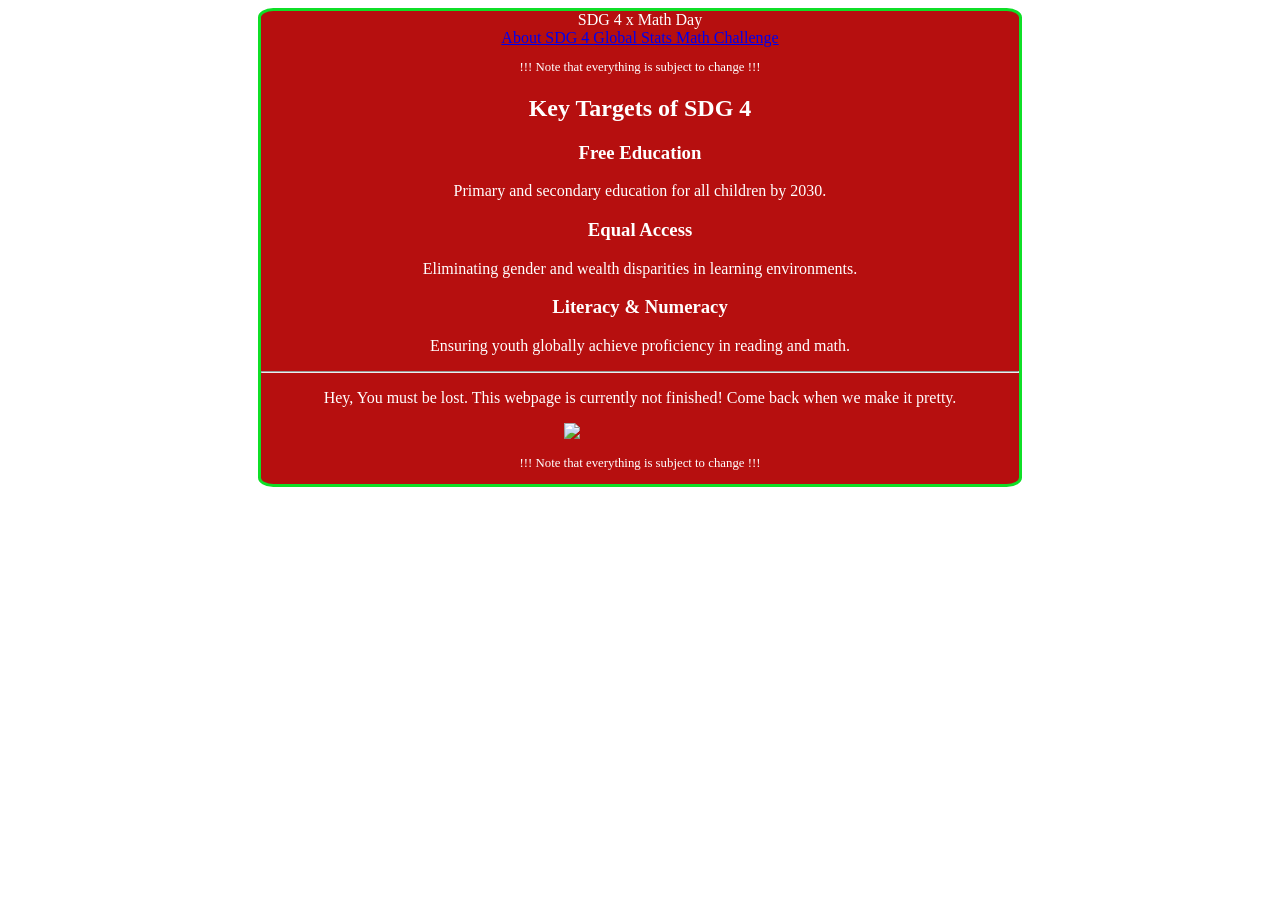
==== Mathday.html @ bc74399e "Add files via upload" ====
<!DOCTYPE html>
<html lang="en">
	<head lang="en">
		<meta charset="UTF-8">
		<meta name="viewport" content="width=device-width, initial-scale=1.0">
		<title> Math Day Webpage! </title>
		<link rel="icon" type="image/x-icon" href="">
		<link rel="stylesheet" href="mathday.css">
	</head>
    <body>
        <div class="content">
        <div class="logo"> SDG 4 x Math Day </div>
        <nav>
            <a href="#about"> About SDG 4 </a>
            <a href="#stats"> Global Stats </a>
            <a href="#quiz"> Math Challenge </a>
        </nav>
        <p style="font-size: 80%;"> !!! Note that everything is subject to change !!! </p>
        <section id="about" class="pillars-section">
            <h2> Key Targets of SDG 4 </h2>
            <div class="grid">
                <div class="card">
                    <h3> Free Education </h3>
                    <p> Primary and secondary education for all children by 2030. </p>
                </div>
                <div class="card">
                    <h3> Equal Access </h3>
                    <p> Eliminating gender and wealth disparities in learning environments. </p>
                </div>
                <div class="card">
                    <h3> Literacy & Numeracy </h3>
                    <p> Ensuring youth globally achieve proficiency in reading and math. </p>
                </div>
                <hr>
                <p> Hey, You must be lost. This webpage is currently not finished! Come back when we make it pretty.</p>
                <img src="https://file.garden/Z_3yi196v1JJTjAw/Math%20Day%20Assets/Work%20in%20Progress%20Drawing.png" class="wipimg">
                <p style="font-size: 80%;"> !!! Note that everything is subject to change !!! </p>
            </div>
    </section>
    </div>
    </body>
</html>
---- mathday.css ----
body {
	background-color: white;
	background-repeat: repeat;
	background-attachment: fixed;
	background-size: 10% 30%;
}

.content {
    text-align: center;
    color: white;
    background-color: #b60f0f;
    min-width: 20%;
    max-width: 60%;
	height: auto;
    margin: auto;
    
    /* Border */
	border-style: solid;
	border-width: 10%;
	border-color: #0fdf27;
	border-radius: 2%;
}

.wipimg {
	min-width: 20%;
	max-width: 50%;
	height: auto;
}
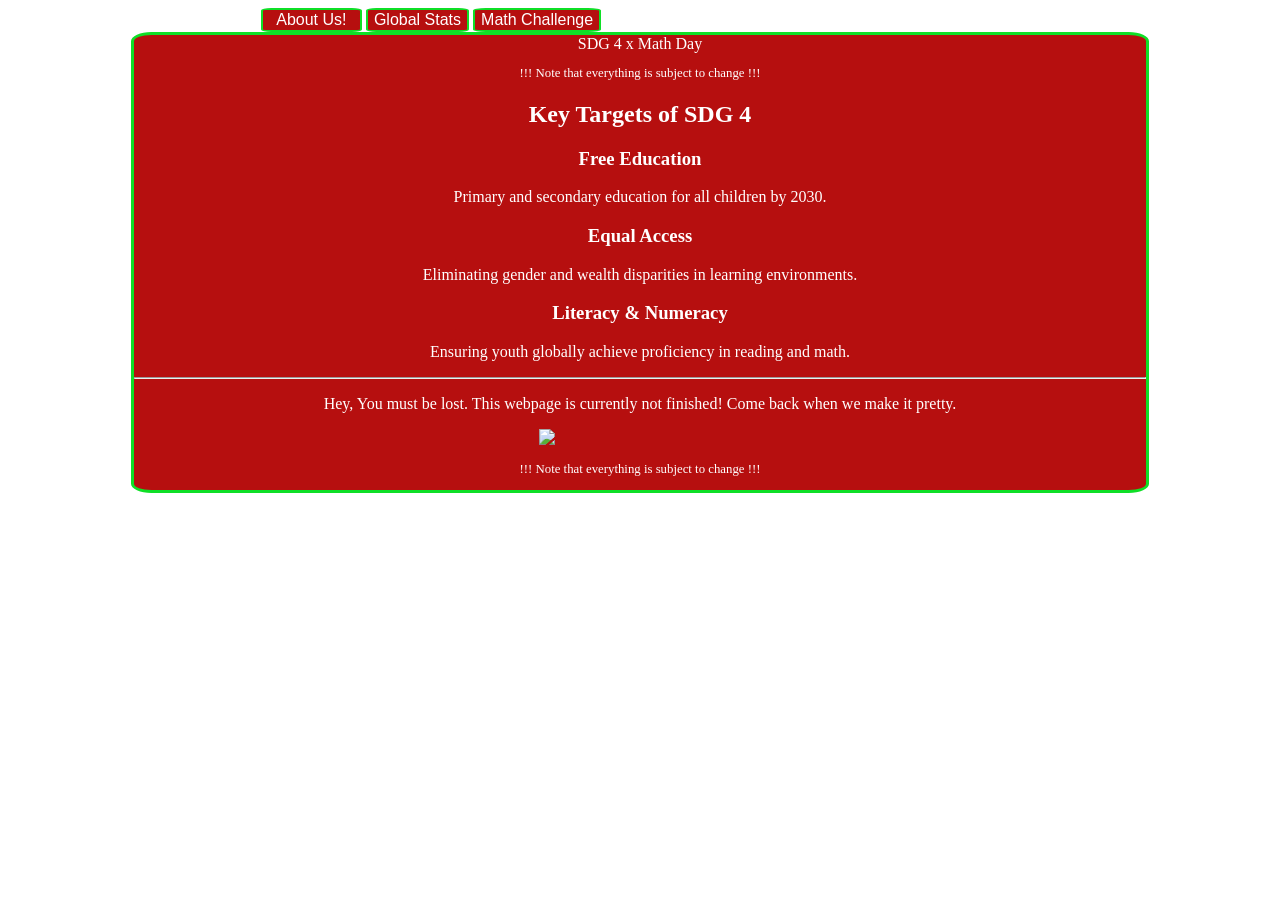
==== commit ebf0d74a: "Add files via upload" ====
--- a/Mathday.html
+++ b/Mathday.html
@@ -1,42 +1,47 @@
 <!DOCTYPE html>
 <html lang="en">
-	<head lang="en">
-		<meta charset="UTF-8">
-		<meta name="viewport" content="width=device-width, initial-scale=1.0">
-		<title> Math Day Webpage! </title>
-		<link rel="icon" type="image/x-icon" href="">
-		<link rel="stylesheet" href="mathday.css">
-	</head>
+    <head lang="en">
+        <meta charset="UTF-8">
+        <meta name="viewport" content="width=device-width, initial-scale=1.0">
+        <title> Math Day Webpage! </title>
+        <link rel="icon" type="image/x-icon" href="">
+        <link rel="stylesheet" href="mathday.css">
+    </head>
     <body>
+        <div class="tab-buttons">
+            <button class="tab" onclick="openTab('about')"> About Us! </button>
+            <button class="tab" onclick="openTab('stats')"> Global Stats </button>
+            <button class="tab" onclick="openTab('quiz')"> Math Challenge </button>
+        </div>
         <div class="content">
-        <div class="logo"> SDG 4 x Math Day </div>
-        <nav>
-            <a href="#about"> About SDG 4 </a>
-            <a href="#stats"> Global Stats </a>
-            <a href="#quiz"> Math Challenge </a>
-        </nav>
-        <p style="font-size: 80%;"> !!! Note that everything is subject to change !!! </p>
-        <section id="about" class="pillars-section">
-            <h2> Key Targets of SDG 4 </h2>
-            <div class="grid">
-                <div class="card">
-                    <h3> Free Education </h3>
-                    <p> Primary and secondary education for all children by 2030. </p>
-                </div>
-                <div class="card">
-                    <h3> Equal Access </h3>
-                    <p> Eliminating gender and wealth disparities in learning environments. </p>
-                </div>
-                <div class="card">
-                    <h3> Literacy & Numeracy </h3>
-                    <p> Ensuring youth globally achieve proficiency in reading and math. </p>
-                </div>
-                <hr>
-                <p> Hey, You must be lost. This webpage is currently not finished! Come back when we make it pretty.</p>
-                <img src="https://file.garden/Z_3yi196v1JJTjAw/Math%20Day%20Assets/Work%20in%20Progress%20Drawing.png" class="wipimg">
-                <p style="font-size: 80%;"> !!! Note that everything is subject to change !!! </p>
+            <div class="logo"> SDG 4 x Math Day </div>
+            <p style="font-size: 80%;"> !!! Note that everything is subject to change !!! </p>
+            <div id="about" class="tab-content">
+                <h2> Key Targets of SDG 4 </h2>
+                <h3> Free Education </h3>
+                <p> Primary and secondary education for all children by 2030. </p>                
+                <h3> Equal Access </h3>
+                <p> Eliminating gender and wealth disparities in learning environments. </p>    
+                <h3> Literacy & Numeracy </h3>
+                <p> Ensuring youth globally achieve proficiency in reading and math. </p>
             </div>
-    </section>
-    </div>
+            <div id="stats" class="tab-content" style="display:none">
+                <h2> Stats </h2>
+            </div>
+            <hr>
+            <p> Hey, You must be lost. This webpage is currently not finished! Come back when we make it pretty.</p>
+            <img src="https://file.garden/Z_3yi196v1JJTjAw/Math%20Day%20Assets/Work%20in%20Progress%20Drawing.png" class="wipimg">
+            <p style="font-size: 80%;"> !!! Note that everything is subject to change !!! </p>
+            <script>
+                function openTab(tabName) {
+                    var i;
+                    var x = document.getElementsByClassName("tab-content");
+                    for (i = 0; i < x.length; i++) {
+                    x[i].style.display = "none";
+                    }
+                    document.getElementById(tabName).style.display = "block";
+                }
+            </script>
+        </div>
     </body>
 </html>
--- a/mathday.css
+++ b/mathday.css
@@ -9,8 +9,8 @@
     text-align: center;
     color: white;
     background-color: #b60f0f;
-    min-width: 20%;
-    max-width: 60%;
+    min-width: 65%;
+    max-width: 80%;
 	height: auto;
     margin: auto;
     
@@ -21,8 +21,29 @@
 	border-radius: 2%;
 }
 
+.tab-buttons {
+	margin-left: 20%;
+}
+
+.tab {
+	font-size: 100%;
+    text-align: center;
+    color: white;
+    background-color: #b60f0f;
+    min-width: 10%;
+    max-width: 20%;
+	height: auto;
+    margin: auto;
+    
+    /* Border */
+	border-style: solid;
+	border-width: 10%;
+	border-color: #0fdf27;
+	border-radius: 10%;
+}
+
 .wipimg {
 	min-width: 20%;
 	max-width: 50%;
 	height: auto;
-}+}
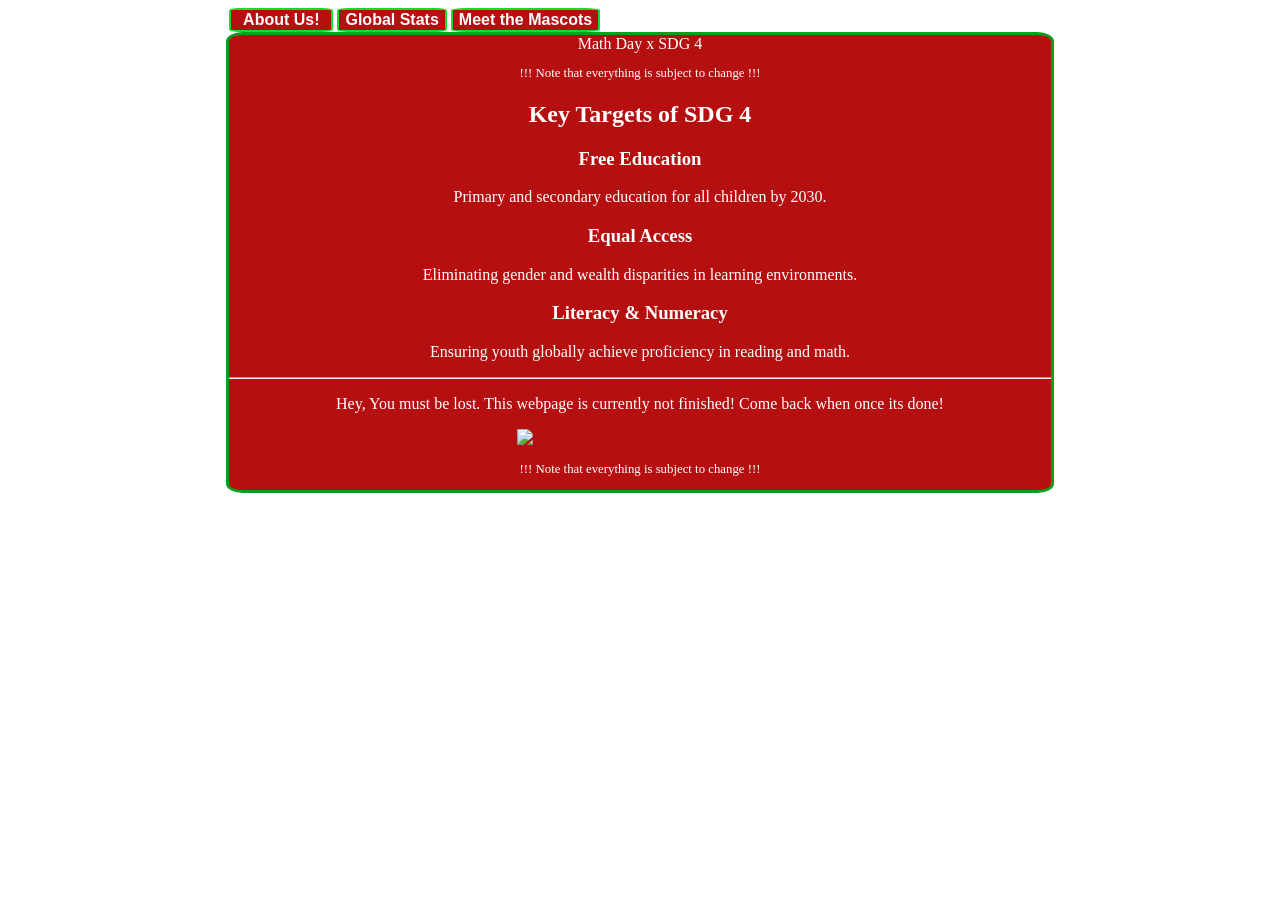
==== commit a73d801f: "Add files via upload" ====
--- a/Mathday.html
+++ b/Mathday.html
@@ -8,14 +8,16 @@
         <link rel="stylesheet" href="mathday.css">
     </head>
     <body>
+        <!-- Button Tabs -->
         <div class="tab-buttons">
-            <button class="tab" onclick="openTab('about')"> About Us! </button>
-            <button class="tab" onclick="openTab('stats')"> Global Stats </button>
-            <button class="tab" onclick="openTab('quiz')"> Math Challenge </button>
+            <button class="tab" onclick="openTab('about')"> <b> About Us! </b> </button>
+            <button class="tab" onclick="openTab('stats')"> <b> Global Stats </b> </button>
+            <button class="tab" onclick="openTab('meet')"> <b> Meet the Mascots </b></button>
         </div>
         <div class="content">
-            <div class="logo"> SDG 4 x Math Day </div>
+            <div class="logo"> Math Day x SDG 4 </div>
             <p style="font-size: 80%;"> !!! Note that everything is subject to change !!! </p>
+            <!-- About Section of Webpage -->
             <div id="about" class="tab-content">
                 <h2> Key Targets of SDG 4 </h2>
                 <h3> Free Education </h3>
@@ -25,13 +27,15 @@
                 <h3> Literacy & Numeracy </h3>
                 <p> Ensuring youth globally achieve proficiency in reading and math. </p>
             </div>
+            <!-- Stat Section of Webpage -->
             <div id="stats" class="tab-content" style="display:none">
                 <h2> Stats </h2>
             </div>
             <hr>
-            <p> Hey, You must be lost. This webpage is currently not finished! Come back when we make it pretty.</p>
+            <p> Hey, You must be lost. This webpage is currently not finished! Come back when once its done! </p>
             <img src="https://file.garden/Z_3yi196v1JJTjAw/Math%20Day%20Assets/Work%20in%20Progress%20Drawing.png" class="wipimg">
             <p style="font-size: 80%;"> !!! Note that everything is subject to change !!! </p>
+            <!-- Code that makes the tabs likeeee work lowkeyyy -->
             <script>
                 function openTab(tabName) {
                     var i;
@@ -43,5 +47,6 @@
                 }
             </script>
         </div>
+        <!-- Ang hirap 😭 ba't manual coding pinili ko wthhhhhh -->
     </body>
 </html>
--- a/mathday.css
+++ b/mathday.css
@@ -1,8 +1,8 @@
 body {
-	background-color: white;
+	background-image: url('https://file.garden/Z_3yi196v1JJTjAw/Math%20Day%20Assets/Background.png');
 	background-repeat: repeat;
 	background-attachment: fixed;
-	background-size: 10% 30%;
+	background-size: 25% auto;
 }
 
 .content {
@@ -10,19 +10,19 @@
     color: white;
     background-color: #b60f0f;
     min-width: 65%;
-    max-width: 80%;
+    max-width: 65%;
 	height: auto;
     margin: auto;
     
     /* Border */
 	border-style: solid;
 	border-width: 10%;
-	border-color: #0fdf27;
+	border-color: #099f1b;
 	border-radius: 2%;
 }
 
 .tab-buttons {
-	margin-left: 20%;
+	margin-left: 17.5%;
 }
 
 .tab {
@@ -43,7 +43,7 @@
 }
 
 .wipimg {
-	min-width: 20%;
+	min-width: 30%;
 	max-width: 50%;
 	height: auto;
-}
+}
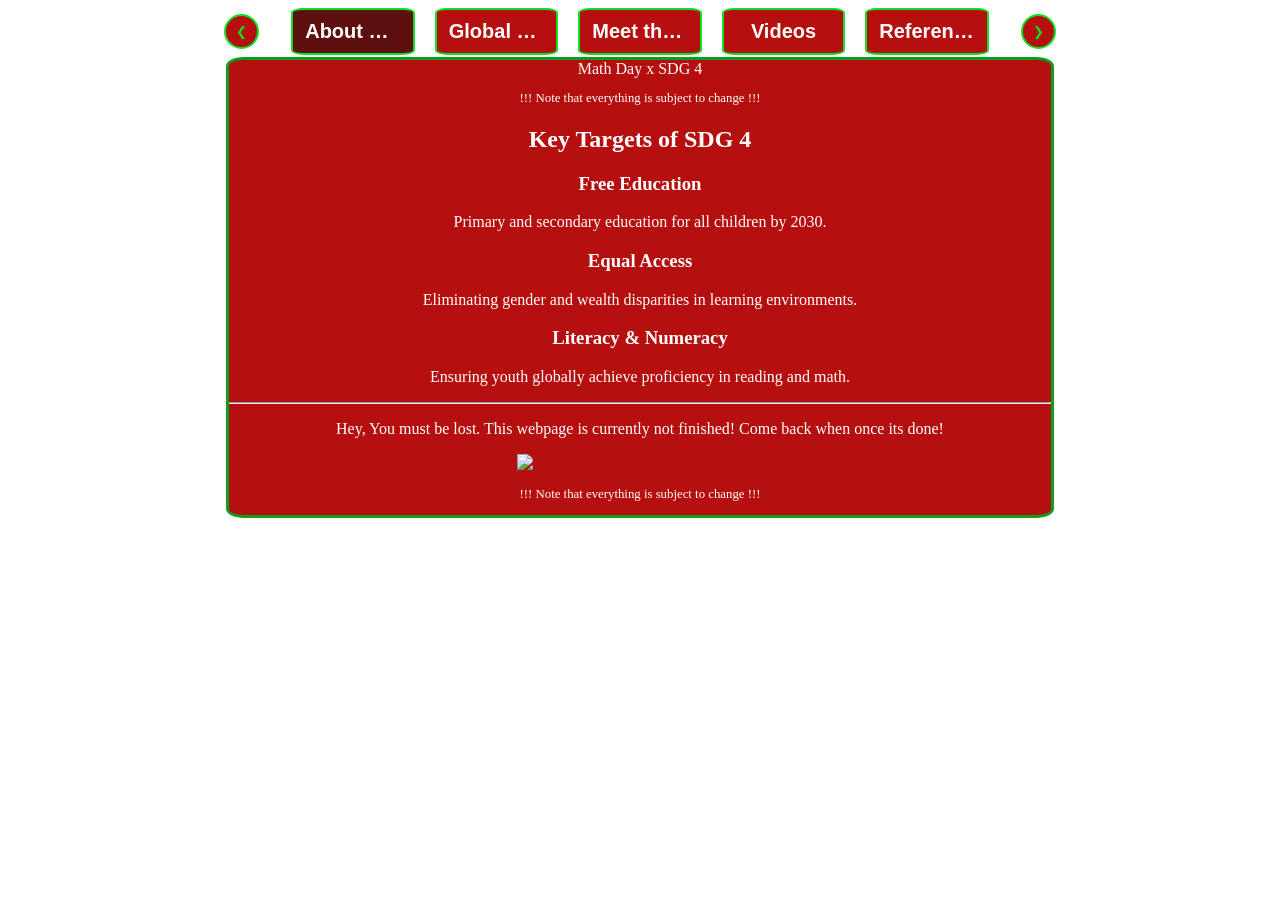
==== commit c76005c0: "Add files via upload" ====
--- a/Mathday.html
+++ b/Mathday.html
@@ -9,16 +9,22 @@
     </head>
     <body>
         <!-- Button Tabs -->
-        <div class="tab-buttons">
-            <button class="tab" onclick="openTab('about')"> <b> About Us! </b> </button>
-            <button class="tab" onclick="openTab('stats')"> <b> Global Stats </b> </button>
-            <button class="tab" onclick="openTab('meet')"> <b> Meet the Mascots </b></button>
+        <div class="nav-container">
+            <div class="tab-buttons">
+                    <button class="scroll-arrow left" onclick="cycleTab(-1)">&#10094;</button>
+                        <button class="tabLink active" onclick="openTab(event, 'about')"> About Us! </button>
+                        <button class="tabLink" onclick="openTab(event, 'stats')"> Global Stats </button>
+                        <button class="tabLink" onclick="openTab(event, 'meet')"> Meet the Mascots </button>
+                        <button class="tabLink" onclick="openTab(event, 'vids')"> Videos </button>
+                        <button class="tabLink" onclick="openTab(event, 'ref')"> References </button>
+                    <button class="scroll-arrow right" onclick="cycleTab(1)">&#10095;</button>
+            </div>
         </div>
         <div class="content">
             <div class="logo"> Math Day x SDG 4 </div>
             <p style="font-size: 80%;"> !!! Note that everything is subject to change !!! </p>
             <!-- About Section of Webpage -->
-            <div id="about" class="tab-content">
+            <div id="about" class="tab-content" style="display: block;">
                 <h2> Key Targets of SDG 4 </h2>
                 <h3> Free Education </h3>
                 <p> Primary and secondary education for all children by 2030. </p>                
@@ -28,22 +34,53 @@
                 <p> Ensuring youth globally achieve proficiency in reading and math. </p>
             </div>
             <!-- Stat Section of Webpage -->
-            <div id="stats" class="tab-content" style="display:none">
-                <h2> Stats </h2>
+            <div id="stats" class="tab-content" style="display: none;">
+                <h2> Global Stats </h2>
+            </div>
+            <!-- Meet section of Webpage -->
+            <div id="meet" class="tab-content" style="display: none;">
+                <h2> Meet the Mascots! </h2>
+            </div>
+            <!-- Videos section of Webpage-->
+            <div id="vids" class="tab-content" style="display: none;">
+                <h2> Videos </h2>
+            </div>
+            <!-- References section of Webpage-->
+            <div id="ref" class="tab-content" style="display: none;">
+                <h2> References </h2>
             </div>
             <hr>
             <p> Hey, You must be lost. This webpage is currently not finished! Come back when once its done! </p>
+            <!-- I'm actually pretty proud of this drawing.. Too bad you won't see it in the final product LMAO -->
             <img src="https://file.garden/Z_3yi196v1JJTjAw/Math%20Day%20Assets/Work%20in%20Progress%20Drawing.png" class="wipimg">
             <p style="font-size: 80%;"> !!! Note that everything is subject to change !!! </p>
-            <!-- Code that makes the tabs likeeee work lowkeyyy -->
+            <!-- THE Javascript section of the best webpage known to mankind -->
             <script>
-                function openTab(tabName) {
-                    var i;
-                    var x = document.getElementsByClassName("tab-content");
+                function openTab(evt, tabName) {
+                    var i, x, tabLinks;
+                    x = document.getElementsByClassName("tab-content");
                     for (i = 0; i < x.length; i++) {
-                    x[i].style.display = "none";
+                        x[i].style.display = "none";
+                    }
+                    tabLinks = document.getElementsByClassName("tabLink");
+                    for (i = 0; i < tabLinks.length; i++) {
+                        tabLinks[i].className = tabLinks[i].className.replace(" active", "");
                     }
                     document.getElementById(tabName).style.display = "block";
+                    evt.currentTarget.className += " active";
+                }
+
+                function cycleTab(direction) {
+                    var tabs = Array.from(document.getElementsByClassName("tabLink"));
+                    var activeIndex = tabs.findIndex(tab => tab.classList.contains("active"));
+                    var nextIndex = activeIndex + direction;
+                    if (nextIndex >= tabs.length) {
+                        nextIndex = 0;
+                    } else if (nextIndex < 0) {
+                        nextIndex = tabs.length - 1;
+                    }
+                    tabs[nextIndex].click();
+                    tabs[nextIndex].scrollIntoView({ behavior: 'smooth', block: 'nearest', inline: 'center' });
                 }
             </script>
         </div>
--- a/mathday.css
+++ b/mathday.css
@@ -21,20 +21,79 @@
 	border-radius: 2%;
 }
 
-.tab-buttons {
-	margin-left: 17.5%;
+.nav-container {
+    width: 65%;
+    margin: auto;
+    display: flex;
+    align-items: center;
+    position: relative;
+	padding: 0 50px;
+	box-sizing: border-box;
 }
 
-.tab {
-	font-size: 100%;
+.scroll-arrow {
+	position: absolute;
+	background-color: #b60f0f;
+	color: #0fdf27;
+	height: 35px;
+	width: 35px;
+
+	/* Border */
+	border-style: solid;
+	border-width: 10%;
+	border-color: #0fdf27;
+	border-radius: 50%;
+}
+
+.scroll-arrow:hover {
+	background-color: #ff3c3c;
+}
+
+.scroll-arrow.left {
+	left: -5px;
+}
+
+.scroll-arrow.right {
+	right: -5px;
+}
+
+.tab-buttons {
+	display: flex;
+	flex-wrap: nowrap;
+	justify-content: center;
+	align-items: center;
+	overflow-x: auto;
+	overflow-y: hidden;
+	scroll-behavior: smooth;
+	gap: 20px;
+	padding: 0 12px;
+	margin: auto;
+	margin-bottom: 2px;
+}
+
+.tabLink {
+	flex: 1 1 0px;
+	font-size: clamp(15px, 2.5vw + 10px, 20px);
     text-align: center;
     color: white;
     background-color: #b60f0f;
-    min-width: 10%;
-    max-width: 20%;
+	width: 100%;
+	max-width: 200px;
+	min-width: 0;
 	height: auto;
     margin: auto;
+	padding: 10px 12px;
+	font-weight: bold;
+	white-space: nowrap;
+	overflow: hidden;
+	text-overflow: ellipsis;
     
+	/* Some weird flex stuff */
+	flex: 0 1 auto;
+	min-width: 10%;
+	max-width: 20%;
+	height: auto;
+
     /* Border */
 	border-style: solid;
 	border-width: 10%;
@@ -42,6 +101,14 @@
 	border-radius: 10%;
 }
 
+.tabLink:hover {
+	background-color: #ff3c3c;
+}
+
+.tabLink.active {
+	background-color: #5e0f0f
+}
+
 .wipimg {
 	min-width: 30%;
 	max-width: 50%;
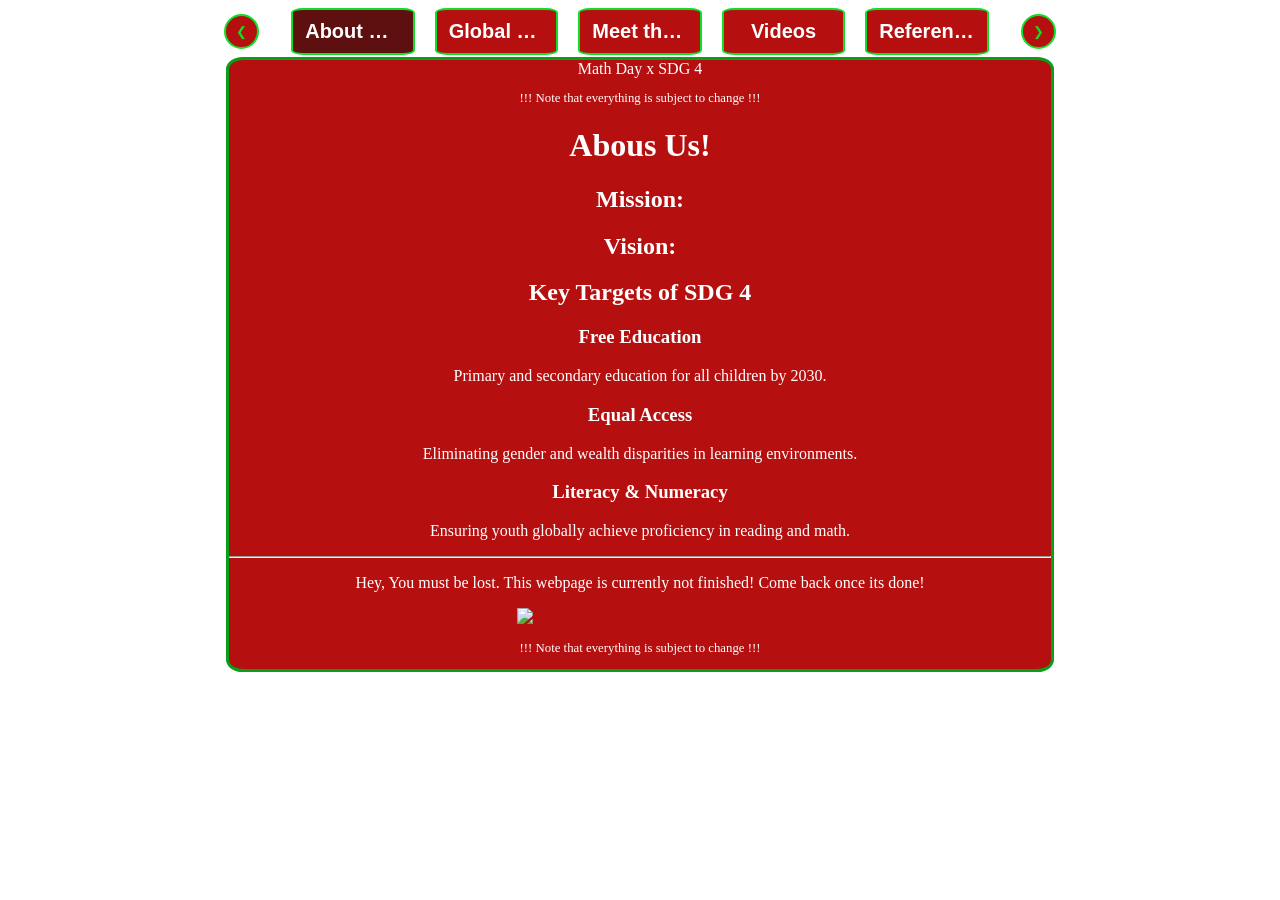
==== commit 44560c2b: "Add files via upload" ====
--- a/Mathday.html
+++ b/Mathday.html
@@ -4,20 +4,20 @@
         <meta charset="UTF-8">
         <meta name="viewport" content="width=device-width, initial-scale=1.0">
         <title> Math Day Webpage! </title>
-        <link rel="icon" type="image/x-icon" href="">
+        <link rel="icon" type="image/x-icon" href="https://file.garden/Z_3yi196v1JJTjAw/Apple%20Favicon.png">
         <link rel="stylesheet" href="mathday.css">
     </head>
     <body>
         <!-- Button Tabs -->
         <div class="nav-container">
             <div class="tab-buttons">
-                    <button class="scroll-arrow left" onclick="cycleTab(-1)">&#10094;</button>
+                    <button class="scroll-arrow left" onclick="cycleTab(-1)"> &#10094; </button>
                         <button class="tabLink active" onclick="openTab(event, 'about')"> About Us! </button>
                         <button class="tabLink" onclick="openTab(event, 'stats')"> Global Stats </button>
                         <button class="tabLink" onclick="openTab(event, 'meet')"> Meet the Mascots </button>
                         <button class="tabLink" onclick="openTab(event, 'vids')"> Videos </button>
-                        <button class="tabLink" onclick="openTab(event, 'ref')"> References </button>
-                    <button class="scroll-arrow right" onclick="cycleTab(1)">&#10095;</button>
+                        <button class="tabLink" onclick="openTab(event, 'ref')"> References & Credits </button>
+                    <button class="scroll-arrow right" onclick="cycleTab(1)"> &#10095; </button>
             </div>
         </div>
         <div class="content">
@@ -25,32 +25,43 @@
             <p style="font-size: 80%;"> !!! Note that everything is subject to change !!! </p>
             <!-- About Section of Webpage -->
             <div id="about" class="tab-content" style="display: block;">
+                <h1> Abous Us! </h1>
+                <h2> Mission: </h2>
+                <h2> Vision: </h2>
                 <h2> Key Targets of SDG 4 </h2>
                 <h3> Free Education </h3>
-                <p> Primary and secondary education for all children by 2030. </p>                
+                <p> Primary and secondary education for all children by 2030. </p>
                 <h3> Equal Access </h3>
-                <p> Eliminating gender and wealth disparities in learning environments. </p>    
+                <p> Eliminating gender and wealth disparities in learning environments. </p>
                 <h3> Literacy & Numeracy </h3>
                 <p> Ensuring youth globally achieve proficiency in reading and math. </p>
             </div>
             <!-- Stat Section of Webpage -->
             <div id="stats" class="tab-content" style="display: none;">
-                <h2> Global Stats </h2>
+                <h1> Global Stats </h1>
             </div>
             <!-- Meet section of Webpage -->
             <div id="meet" class="tab-content" style="display: none;">
-                <h2> Meet the Mascots! </h2>
+                <h1> Meet the Mascots! </h1>
             </div>
             <!-- Videos section of Webpage-->
             <div id="vids" class="tab-content" style="display: none;">
-                <h2> Videos </h2>
+                <h1> Videos </h1>
             </div>
             <!-- References section of Webpage-->
             <div id="ref" class="tab-content" style="display: none;">
-                <h2> References </h2>
+                <h1> References & Credits </h1>
+                <div class="credits">
+                    <h2> Credits: </h2>
+                    <h3> Yangco - Lead Web Developer <br>
+                    Deray - Web Developer <br>
+                    Dimaiwat - Video Maker and Narrator <br>
+                    Victoriano - Video Editor <br>
+                    Relosa - Web Page Contents </h3>
+                </div>
             </div>
             <hr>
-            <p> Hey, You must be lost. This webpage is currently not finished! Come back when once its done! </p>
+            <p> Hey, You must be lost. This webpage is currently not finished! Come back once its done! </p>
             <!-- I'm actually pretty proud of this drawing.. Too bad you won't see it in the final product LMAO -->
             <img src="https://file.garden/Z_3yi196v1JJTjAw/Math%20Day%20Assets/Work%20in%20Progress%20Drawing.png" class="wipimg">
             <p style="font-size: 80%;"> !!! Note that everything is subject to change !!! </p>
--- a/mathday.css
+++ b/mathday.css
@@ -1,5 +1,9 @@
+html {
+	cursor: url("https://file.garden/Z_3yi196v1JJTjAw/Math%20Day%20Assets/SmallerDefaultCursor.png"), default;
+}
+
 body {
-	background-image: url('https://file.garden/Z_3yi196v1JJTjAw/Math%20Day%20Assets/Background.png');
+	background-image: url('https://file.garden/Z_3yi196v1JJTjAw/Math%20Day%20Assets/NewBackground.png');
 	background-repeat: repeat;
 	background-attachment: fixed;
 	background-size: 25% auto;
@@ -19,6 +23,10 @@
 	border-width: 10%;
 	border-color: #099f1b;
 	border-radius: 2%;
+}
+
+button {
+	cursor: url("https://file.garden/Z_3yi196v1JJTjAw/Math%20Day%20Assets/SmallerPointerCursor.png"), pointer;
 }
 
 .nav-container {
@@ -106,7 +114,19 @@
 }
 
 .tabLink.active {
-	background-color: #5e0f0f
+	background-color: #5e0f0f;
+}
+
+.credits {
+	background-color: white;
+	color: black;
+	width: 50%;
+	margin: auto;
+
+	/* Border */
+	border-style: solid;
+	border-width: 10%;
+	border-color: black;
 }
 
 .wipimg {
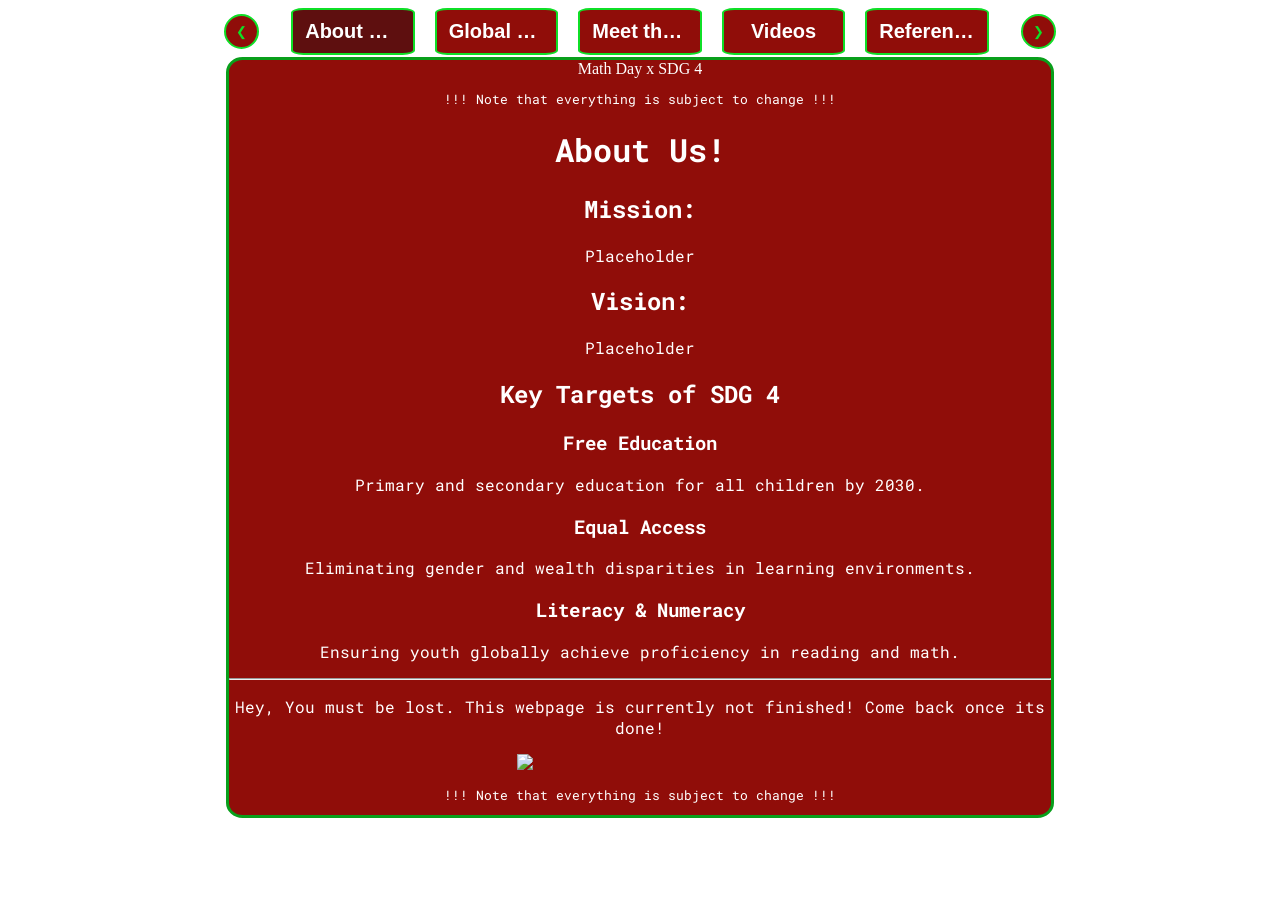
==== commit 4d66d454: "Add files via upload I probably should've added changelogs like a few updates back anywayzzzz Chang" ====
--- a/Mathday.html
+++ b/Mathday.html
@@ -6,7 +6,11 @@
         <title> Math Day Webpage! </title>
         <link rel="icon" type="image/x-icon" href="https://file.garden/Z_3yi196v1JJTjAw/Apple%20Favicon.png">
         <link rel="stylesheet" href="mathday.css">
-    </head>
+
+        <!-- FONTSSSSSSSS -->
+        <link rel="preconnect" href="https://fonts.googleapis.com">
+        <link rel="preconnect" href="https://fonts.gstatic.com" crossorigin>
+        <link href="https://fonts.googleapis.com/css2?family=Roboto+Mono:ital,wght@0,100..700;1,100..700&display=swap" rel="stylesheet">
     <body>
         <!-- Button Tabs -->
         <div class="nav-container">
@@ -25,9 +29,11 @@
             <p style="font-size: 80%;"> !!! Note that everything is subject to change !!! </p>
             <!-- About Section of Webpage -->
             <div id="about" class="tab-content" style="display: block;">
-                <h1> Abous Us! </h1>
+                <h1> About Us! </h1>
                 <h2> Mission: </h2>
+                <p> Placeholder </p>
                 <h2> Vision: </h2>
+                <p> Placeholder </p>
                 <h2> Key Targets of SDG 4 </h2>
                 <h3> Free Education </h3>
                 <p> Primary and secondary education for all children by 2030. </p>
@@ -48,9 +54,11 @@
             <div id="vids" class="tab-content" style="display: none;">
                 <h1> Videos </h1>
             </div>
-            <!-- References section of Webpage-->
+            <!-- References & Credits section of Webpage-->
             <div id="ref" class="tab-content" style="display: none;">
                 <h1> References & Credits </h1>
+                <h2> References: </h2>
+                <p> Font (Roboto Mono) from <a href="https://fonts.google.com/" target="_blank"> Google Fonts </a> </p>
                 <div class="credits">
                     <h2> Credits: </h2>
                     <h3> Yangco - Lead Web Developer <br>
--- a/mathday.css
+++ b/mathday.css
@@ -9,10 +9,49 @@
 	background-size: 25% auto;
 }
 
+::selection {
+	background-color: #099f1b;
+	color: white;
+}
+
+h1 {
+	font-family: "Roboto Mono", monospace;
+}
+
+h2 {
+	font-family: "Roboto Mono", monospace;
+}
+
+h3 {
+	font-family: "Roboto Mono", monospace;
+}
+
+p {
+	font-family: "Roboto Mono", monospace;
+}
+
+a {
+	cursor: url("https://file.garden/Z_3yi196v1JJTjAw/Math%20Day%20Assets/SmallerPointerCursor.png"), pointer;
+	color: #099f1b;
+	font-weight: bold;
+}
+
+a:visited {
+	color: #00ac5f
+}
+
+a:hover {
+	color: #3aed4f
+}
+
+a:active {
+	color: #ffffff
+}
+
 .content {
     text-align: center;
     color: white;
-    background-color: #b60f0f;
+    background-color: #900D09;
     min-width: 65%;
     max-width: 65%;
 	height: auto;
@@ -41,7 +80,7 @@
 
 .scroll-arrow {
 	position: absolute;
-	background-color: #b60f0f;
+	background-color: #900D09;
 	color: #0fdf27;
 	height: 35px;
 	width: 35px;
@@ -84,7 +123,7 @@
 	font-size: clamp(15px, 2.5vw + 10px, 20px);
     text-align: center;
     color: white;
-    background-color: #b60f0f;
+    background-color: #900D09;
 	width: 100%;
 	max-width: 200px;
 	min-width: 0;
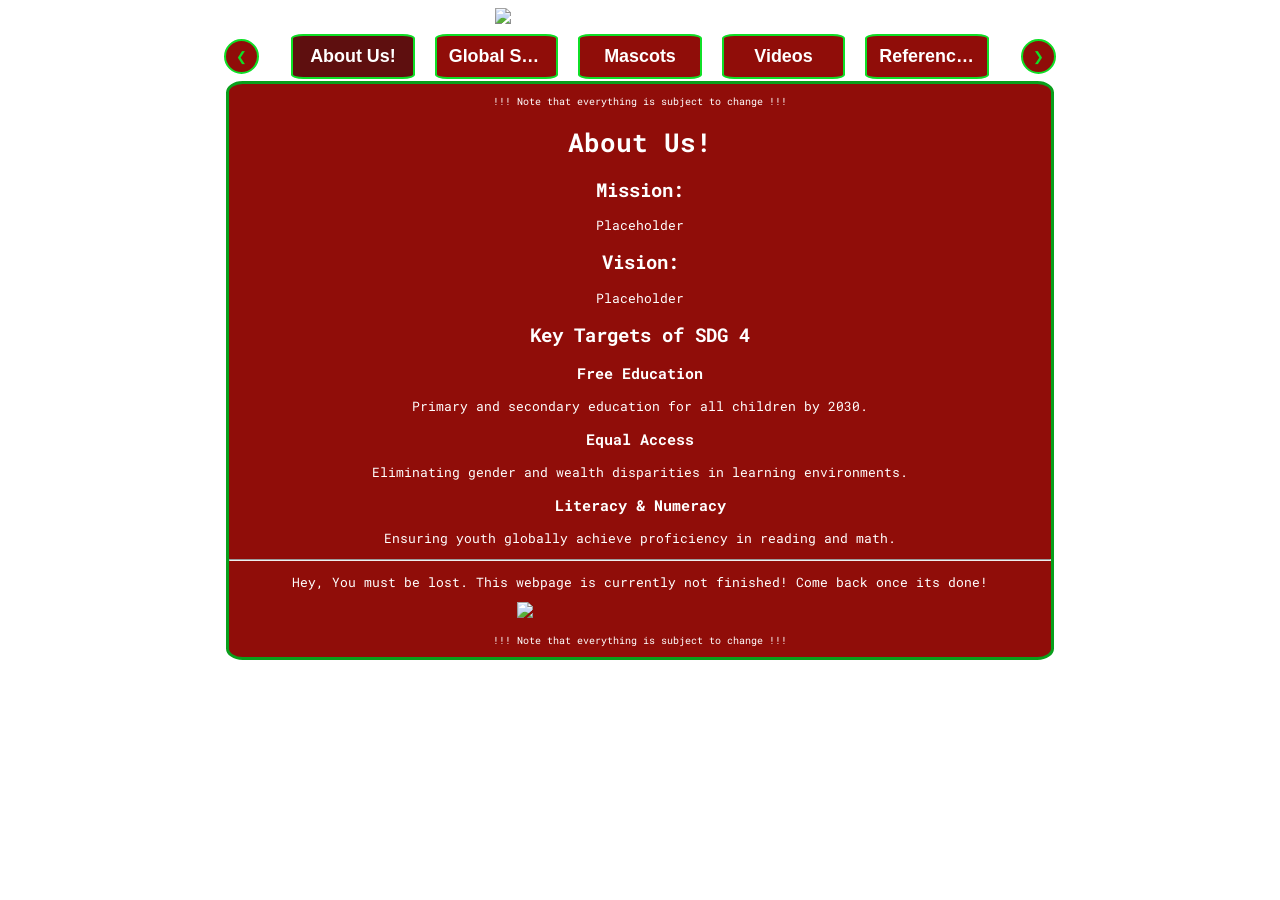
==== commit f3849969: "Add files via upload" ====
--- a/Mathday.html
+++ b/Mathday.html
@@ -3,7 +3,7 @@
     <head lang="en">
         <meta charset="UTF-8">
         <meta name="viewport" content="width=device-width, initial-scale=1.0">
-        <title> Math Day Webpage! </title>
+        <title> Amy's Learning Academy! </title>
         <link rel="icon" type="image/x-icon" href="https://file.garden/Z_3yi196v1JJTjAw/Apple%20Favicon.png">
         <link rel="stylesheet" href="mathday.css">
 
@@ -12,20 +12,20 @@
         <link rel="preconnect" href="https://fonts.gstatic.com" crossorigin>
         <link href="https://fonts.googleapis.com/css2?family=Roboto+Mono:ital,wght@0,100..700;1,100..700&display=swap" rel="stylesheet">
     <body>
+        <img src="https://file.garden/Z_3yi196v1JJTjAw/Math%20Day%20Assets/ImprovedMathLogo.png" style="width: 23%; display: block; margin: auto; margin-bottom: 10px;">
         <!-- Button Tabs -->
         <div class="nav-container">
             <div class="tab-buttons">
                     <button class="scroll-arrow left" onclick="cycleTab(-1)"> &#10094; </button>
                         <button class="tabLink active" onclick="openTab(event, 'about')"> About Us! </button>
                         <button class="tabLink" onclick="openTab(event, 'stats')"> Global Stats </button>
-                        <button class="tabLink" onclick="openTab(event, 'meet')"> Meet the Mascots </button>
+                        <button class="tabLink" onclick="openTab(event, 'mascots')"> Mascots </button>
                         <button class="tabLink" onclick="openTab(event, 'vids')"> Videos </button>
                         <button class="tabLink" onclick="openTab(event, 'ref')"> References & Credits </button>
                     <button class="scroll-arrow right" onclick="cycleTab(1)"> &#10095; </button>
             </div>
         </div>
         <div class="content">
-            <div class="logo"> Math Day x SDG 4 </div>
             <p style="font-size: 80%;"> !!! Note that everything is subject to change !!! </p>
             <!-- About Section of Webpage -->
             <div id="about" class="tab-content" style="display: block;">
@@ -46,8 +46,8 @@
             <div id="stats" class="tab-content" style="display: none;">
                 <h1> Global Stats </h1>
             </div>
-            <!-- Meet section of Webpage -->
-            <div id="meet" class="tab-content" style="display: none;">
+            <!-- Mascots section of Webpage -->
+            <div id="mascots" class="tab-content" style="display: none;">
                 <h1> Meet the Mascots! </h1>
             </div>
             <!-- Videos section of Webpage-->
--- a/mathday.css
+++ b/mathday.css
@@ -7,6 +7,7 @@
 	background-repeat: repeat;
 	background-attachment: fixed;
 	background-size: 25% auto;
+	font-size: 1vw;
 }
 
 ::selection {
@@ -120,7 +121,6 @@
 
 .tabLink {
 	flex: 1 1 0px;
-	font-size: clamp(15px, 2.5vw + 10px, 20px);
     text-align: center;
     color: white;
     background-color: #900D09;
@@ -129,6 +129,7 @@
 	min-width: 0;
 	height: auto;
     margin: auto;
+	font-size: 140%;
 	padding: 10px 12px;
 	font-weight: bold;
 	white-space: nowrap;
@@ -148,14 +149,13 @@
 	border-radius: 10%;
 }
 
-.tabLink:hover {
-	background-color: #ff3c3c;
-}
-
 .tabLink.active {
 	background-color: #5e0f0f;
 }
 
+.tabLink:hover {
+	background-color: #ff3c3c;
+}
 .credits {
 	background-color: white;
 	color: black;
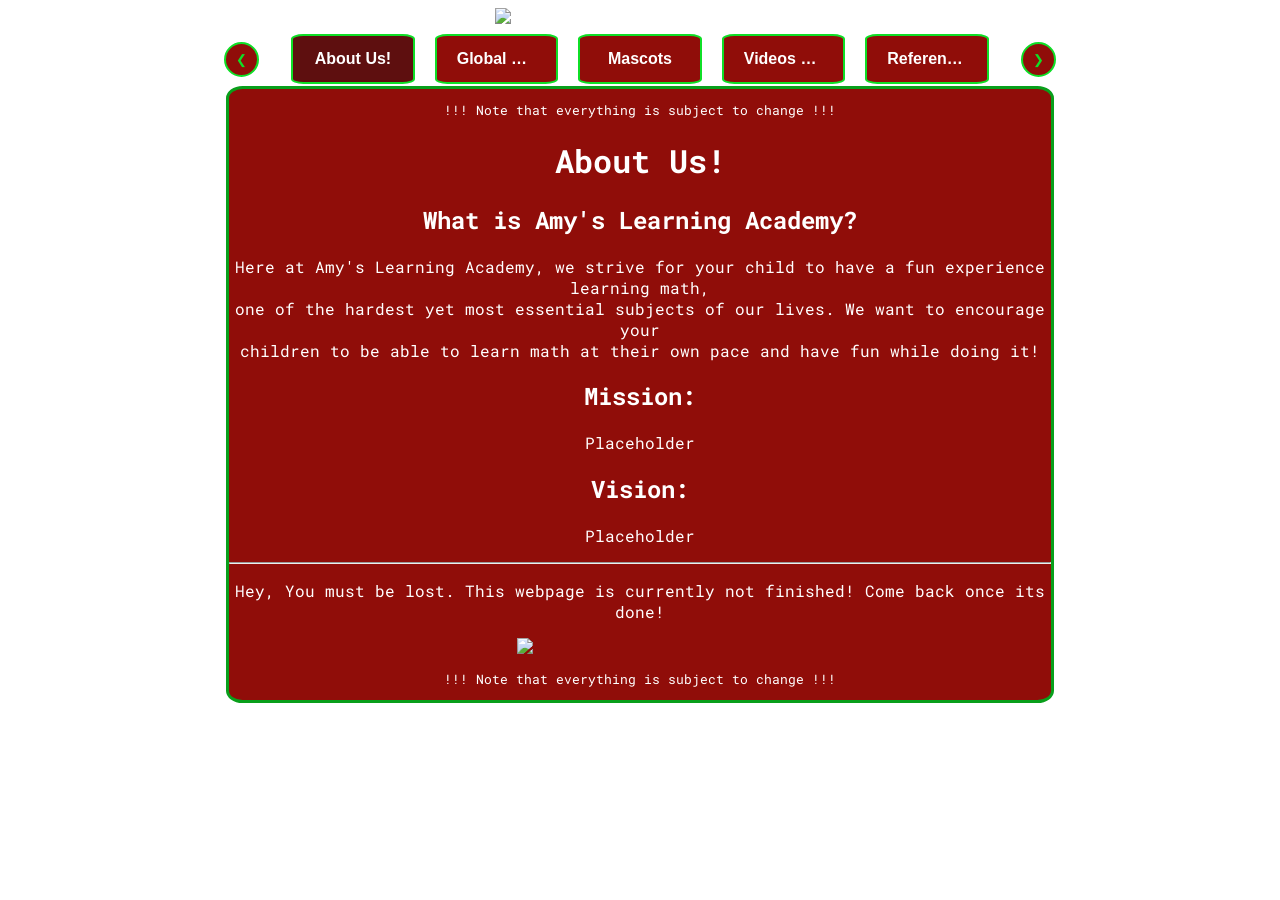
==== commit 1e4ae420: "Add files via upload" ====
--- a/Mathday.html
+++ b/Mathday.html
@@ -20,7 +20,7 @@
                         <button class="tabLink active" onclick="openTab(event, 'about')"> About Us! </button>
                         <button class="tabLink" onclick="openTab(event, 'stats')"> Global Stats </button>
                         <button class="tabLink" onclick="openTab(event, 'mascots')"> Mascots </button>
-                        <button class="tabLink" onclick="openTab(event, 'vids')"> Videos </button>
+                        <button class="tabLink" onclick="openTab(event, 'vids')"> Videos & Games </button>
                         <button class="tabLink" onclick="openTab(event, 'ref')"> References & Credits </button>
                     <button class="scroll-arrow right" onclick="cycleTab(1)"> &#10095; </button>
             </div>
@@ -30,17 +30,13 @@
             <!-- About Section of Webpage -->
             <div id="about" class="tab-content" style="display: block;">
                 <h1> About Us! </h1>
+                <h2> What is Amy's Learning Academy? </h2>
+                <p> Here at Amy's Learning Academy, we strive for your child to have a fun experience learning math, <br>
+                    one of the hardest yet most essential subjects of our lives. We want to encourage your <br> children to be able to learn math at their own pace and have fun while doing it! </p>
                 <h2> Mission: </h2>
                 <p> Placeholder </p>
                 <h2> Vision: </h2>
                 <p> Placeholder </p>
-                <h2> Key Targets of SDG 4 </h2>
-                <h3> Free Education </h3>
-                <p> Primary and secondary education for all children by 2030. </p>
-                <h3> Equal Access </h3>
-                <p> Eliminating gender and wealth disparities in learning environments. </p>
-                <h3> Literacy & Numeracy </h3>
-                <p> Ensuring youth globally achieve proficiency in reading and math. </p>
             </div>
             <!-- Stat Section of Webpage -->
             <div id="stats" class="tab-content" style="display: none;">
@@ -50,9 +46,9 @@
             <div id="mascots" class="tab-content" style="display: none;">
                 <h1> Meet the Mascots! </h1>
             </div>
-            <!-- Videos section of Webpage-->
+            <!-- Videos & Games section of Webpage-->
             <div id="vids" class="tab-content" style="display: none;">
-                <h1> Videos </h1>
+                <h1> Videos & Games </h1>
             </div>
             <!-- References & Credits section of Webpage-->
             <div id="ref" class="tab-content" style="display: none;">
--- a/mathday.css
+++ b/mathday.css
@@ -7,7 +7,7 @@
 	background-repeat: repeat;
 	background-attachment: fixed;
 	background-size: 25% auto;
-	font-size: 1vw;
+	font-size: 1rem;
 }
 
 ::selection {
@@ -120,17 +120,17 @@
 }
 
 .tabLink {
-	flex: 1 1 0px;
+	flex: 1 1 auto;
     text-align: center;
     color: white;
     background-color: #900D09;
 	width: 100%;
-	max-width: 200px;
-	min-width: 0;
+	max-width: 120px;
+	min-width: 220px;
 	height: auto;
     margin: auto;
-	font-size: 140%;
-	padding: 10px 12px;
+	font-size: 1rem;
+	padding: 14px 20px;
 	font-weight: bold;
 	white-space: nowrap;
 	overflow: hidden;
